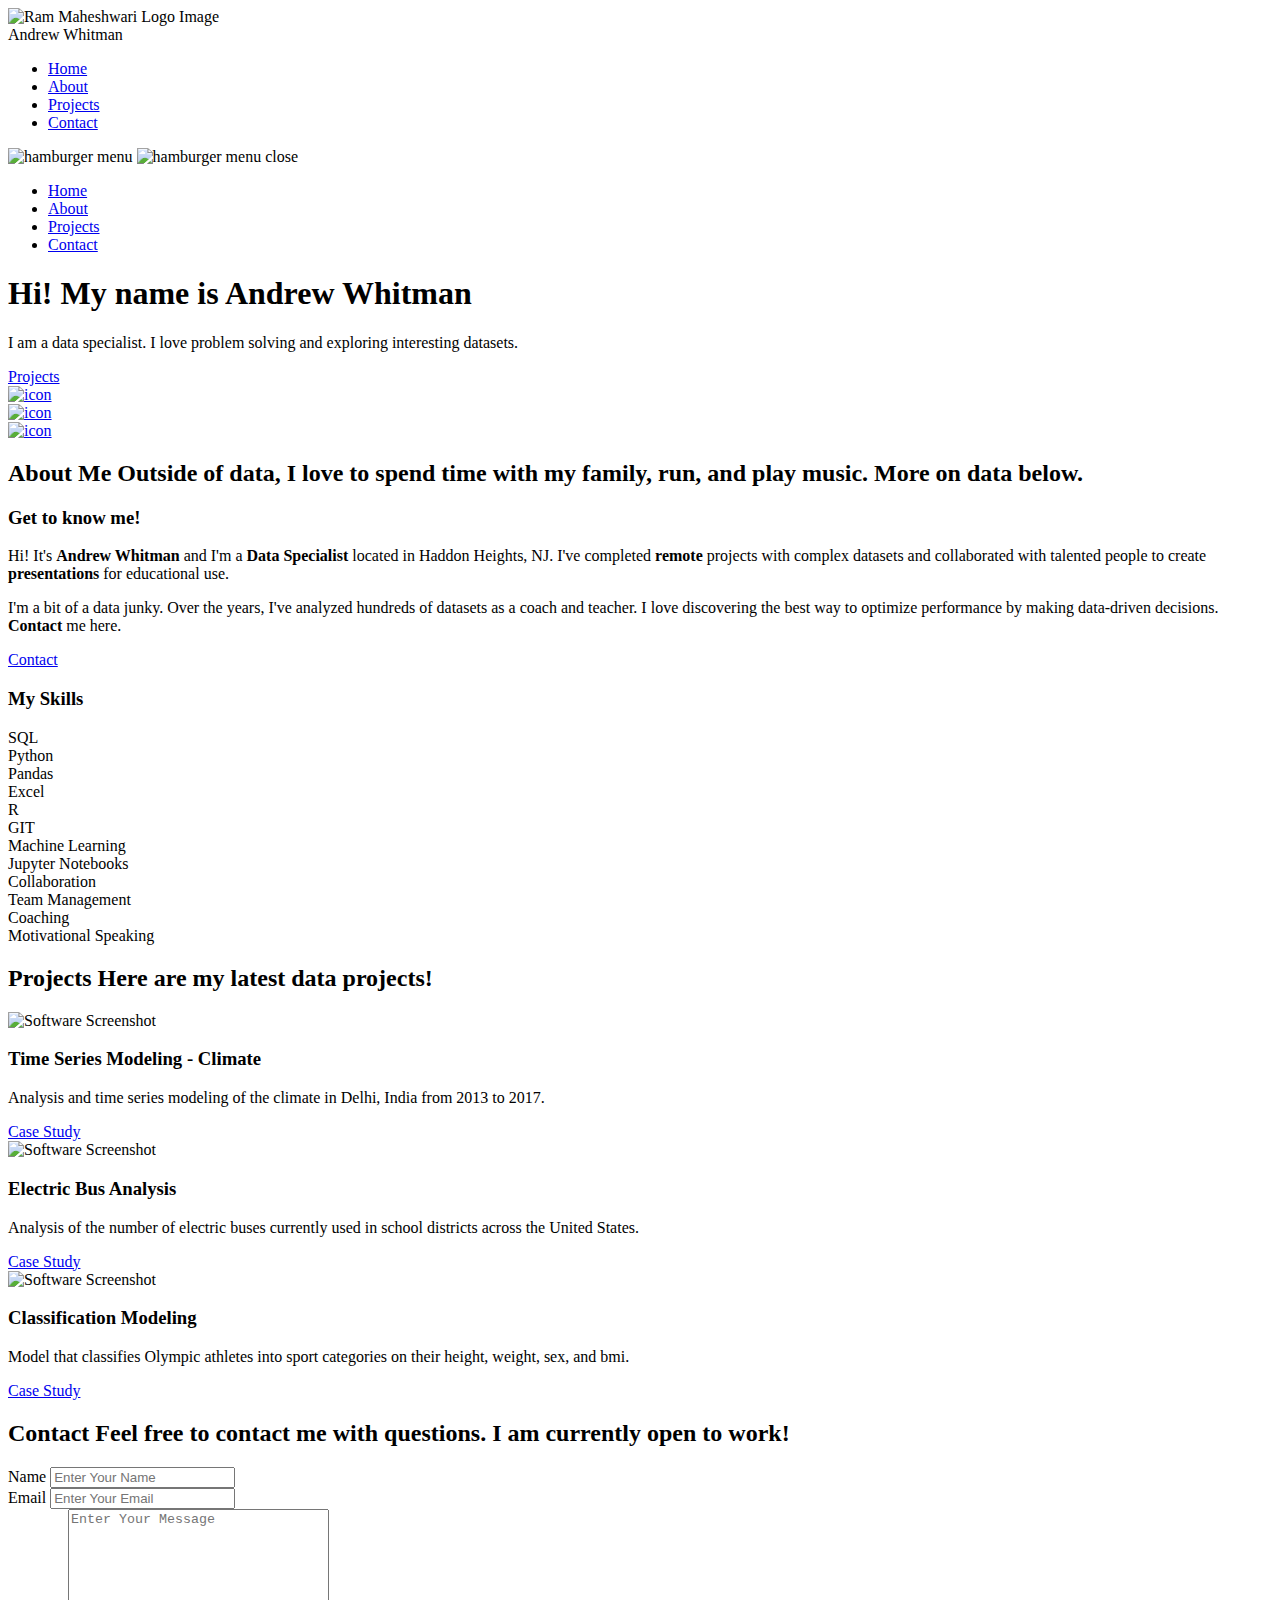
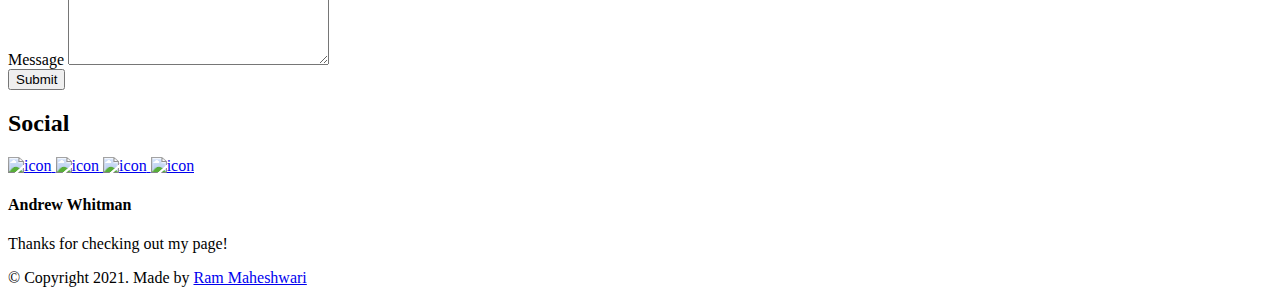
==== index.html @ 2dbbc40f "Updated links" ====
<!DOCTYPE html>
<html lang="en">
  <head>
    <meta charset="UTF-8" />
    <meta name="viewport" content="width=device-width, initial-scale=1.0" />
    <meta http-equiv="X-UA-Compatible" content="ie=edge" />
    <title>Dopefolio</title>
    <meta name="description" content="Portfolio Template for Developer" />

    <link rel="stylesheet" href="css/style.css" />

    <link rel="preconnect" href="https://fonts.googleapis.com" />
    <link rel="preconnect" href="https://fonts.gstatic.com" crossorigin />
    <link
      href="https://fonts.googleapis.com/css2?family=Source+Sans+Pro:wght@400;600;700;900&display=swap"
      rel="stylesheet"
    />
  </head>
  <body>
    <header class="header">
      <div class="header__content">
        <div class="header__logo-container">
          <div class="header__logo-img-cont">
            <img
              src="./assets/png/john-doe.png"
              alt="Ram Maheshwari Logo Image"
              class="header__logo-img"
            />
          </div>
          <span class="header__logo-sub">Andrew Whitman</span>
        </div>
        <div class="header__main">
          <ul class="header__links">
            <li class="header__link-wrapper">
              <a href="./index.html" class="header__link"> Home </a>
            </li>
            <li class="header__link-wrapper">
              <a href="./index.html#about" class="header__link">About </a>
            </li>
            <li class="header__link-wrapper">
              <a href="./index.html#projects" class="header__link">
                Projects
              </a>
            </li>
            <li class="header__link-wrapper">
              <a href="./index.html#contact" class="header__link"> Contact </a>
            </li>
          </ul>
          <div class="header__main-ham-menu-cont">
            <img
              src="./assets/svg/ham-menu.svg"
              alt="hamburger menu"
              class="header__main-ham-menu"
            />
            <img
              src="./assets/svg/ham-menu-close.svg"
              alt="hamburger menu close"
              class="header__main-ham-menu-close d-none"
            />
          </div>
        </div>
      </div>
      <div class="header__sm-menu">
        <div class="header__sm-menu-content">
          <ul class="header__sm-menu-links">
            <li class="header__sm-menu-link">
              <a href="./index.html"> Home </a>
            </li>

            <li class="header__sm-menu-link">
              <a href="./index.html#about"> About </a>
            </li>

            <li class="header__sm-menu-link">
              <a href="./index.html#projects"> Projects </a>
            </li>

            <li class="header__sm-menu-link">
              <a href="./index.html#contact"> Contact </a>
            </li>
          </ul>
        </div>
      </div>
    </header>
    <section class="home-hero">
      <div class="home-hero__content">
        <h1 class="heading-primary">Hi! My name is Andrew Whitman</h1>
        <div class="home-hero__info">
          <p class="text-primary">
            I am a data specialist. I love problem solving and exploring
            interesting datasets.
          </p>
        </div>
        <div class="home-hero__cta">
          <a href="./#projects" class="btn btn--bg">Projects</a>
        </div>
      </div>
      <div class="home-hero__socials">
        <div class="home-hero__social">
          <a
            href="https://www.linkedin.com/in/andrew-whitman1020/"
            class="home-hero__social-icon-link"
          >
            <img
              src="./assets/png/linkedin-ico.png"
              alt="icon"
              class="home-hero__social-icon"
            />
          </a>
        </div>
        <div class="home-hero__social">
          <a
            href="https://github.com/awhitman1020"
            class="home-hero__social-icon-link"
          >
            <img
              src="./assets/png/github-ico.png"
              alt="icon"
              class="home-hero__social-icon"
            />
          </a>
        </div>
        <div class="home-hero__social">
          <a
            href="https://www.youtube.com/channel/UCZImLrjkiVaMzZavogzq3yg"
            class="home-hero__social-icon-link"
          >
            <img
              src="./assets/png/yt-ico.png"
              alt="icon"
              class="home-hero__social-icon"
            />
          </a>
        </div>
      </div>
      <div class="home-hero__mouse-scroll-cont">
        <div class="mouse"></div>
      </div>
    </section>
    <section id="about" class="about sec-pad">
      <div class="main-container">
        <h2 class="heading heading-sec heading-sec__mb-med">
          <span class="heading-sec__main">About Me</span>
          <span class="heading-sec__sub">
            Outside of data, I love to spend time with my family, run, and play
            music. More on data below.
          </span>
        </h2>
        <div class="about__content">
          <div class="about__content-main">
            <h3 class="about__content-title">Get to know me!</h3>
            <div class="about__content-details">
              <p class="about__content-details-para">
                Hi! It's
                <strong>Andrew Whitman</strong>
                and I'm a <strong> Data Specialist </strong> located in Haddon
                Heights, NJ. I've completed
                <strong> remote </strong>
                projects with complex datasets and collaborated with talented
                people to create
                <strong>presentations </strong>
                for educational use.
              </p>
              <p class="about__content-details-para">
                I'm a bit of a data junky. Over the years, I've analyzed
                hundreds of datasets as a coach and teacher. I love discovering
                the best way to optimize performance by making data-driven
                decisions.
                <strong>Contact</strong> me here.
              </p>
            </div>
            <a href="./#contact" class="btn btn--med btn--theme dynamicBgClr"
              >Contact</a
            >
          </div>
          <div class="about__content-skills">
            <h3 class="about__content-title">My Skills</h3>
            <div class="skills">
              <div class="skills__skill">SQL</div>
              <div class="skills__skill">Python</div>
              <div class="skills__skill">Pandas</div>
              <div class="skills__skill">Excel</div>
              <div class="skills__skill">R</div>
              <div class="skills__skill">GIT</div>
              <div class="skills__skill">Machine Learning</div>
              <div class="skills__skill">Jupyter Notebooks</div>
              <div class="skills__skill">Collaboration</div>
              <div class="skills__skill">Team Management</div>
              <div class="skills__skill">Coaching</div>
              <div class="skills__skill">Motivational Speaking</div>
            </div>
          </div>
        </div>
      </div>
    </section>
    <section id="projects" class="projects sec-pad">
      <div class="main-container">
        <h2 class="heading heading-sec heading-sec__mb-bg">
          <span class="heading-sec__main">Projects</span>
          <span class="heading-sec__sub">
            Here are my latest data projects!
          </span>
        </h2>

        <div class="projects__content">
          <div class="projects__row">
            <div class="projects__row-img-cont">
              <img
                src="./assets/jpeg/project-mockup-example.jpeg"
                alt="Software Screenshot"
                class="projects__row-img"
                loading="lazy"
              />
            </div>
            <div class="projects__row-content">
              <h3 class="projects__row-content-title">
                Time Series Modeling - Climate
              </h3>
              <p class="projects__row-content-desc">
                Analysis and time series modeling of the climate in Delhi, India
                from 2013 to 2017.
              </p>
              <a
                href="./project-1.html"
                class="btn btn--med btn--theme dynamicBgClr"
                target="_blank"
                >Case Study</a
              >
            </div>
          </div>
          <div class="projects__row">
            <div class="projects__row-img-cont">
              <img
                src="./assets/jpeg/project-mockup-example.jpeg"
                alt="Software Screenshot"
                class="projects__row-img"
                loading="lazy"
              />
            </div>
            <div class="projects__row-content">
              <h3 class="projects__row-content-title">Electric Bus Analysis</h3>
              <p class="projects__row-content-desc">
                Analysis of the number of electric buses currently used in
                school districts across the United States.
              </p>
              <a
                href="./project-2.html"
                class="btn btn--med btn--theme dynamicBgClr"
                target="_blank"
                >Case Study</a
              >
            </div>
          </div>
          <div class="projects__row">
            <div class="projects__row-img-cont">
              <img
                src="./assets/jpeg/project-mockup-example.jpeg"
                alt="Software Screenshot"
                class="projects__row-img"
                loading="lazy"
              />
            </div>
            <div class="projects__row-content">
              <h3 class="projects__row-content-title">
                Classification Modeling
              </h3>
              <p class="projects__row-content-desc">
                Model that classifies Olympic athletes into sport categories on
                their height, weight, sex, and bmi.
              </p>
              <a
                href="./project-3.html"
                class="btn btn--med btn--theme dynamicBgClr"
                target="_blank"
                >Case Study</a
              >
            </div>
          </div>
        </div>
      </div>
    </section>
    <section id="contact" class="contact sec-pad dynamicBg">
      <div class="main-container">
        <h2 class="heading heading-sec heading-sec__mb-med">
          <span class="heading-sec__main heading-sec__main--lt">Contact</span>
          <span class="heading-sec__sub heading-sec__sub--lt">
            Feel free to contact me with questions. I am currently open to work!
          </span>
        </h2>
        <div class="contact__form-container">
          <form action="#" class="contact__form">
            <div class="contact__form-field">
              <label class="contact__form-label" for="name">Name</label>
              <input
                required
                placeholder="Enter Your Name"
                type="text"
                class="contact__form-input"
                name="name"
                id="name"
              />
            </div>
            <div class="contact__form-field">
              <label class="contact__form-label" for="email">Email</label>
              <input
                required
                placeholder="Enter Your Email"
                type="text"
                class="contact__form-input"
                name="email"
                id="email"
              />
            </div>
            <div class="contact__form-field">
              <label class="contact__form-label" for="message">Message</label>
              <textarea
                required
                cols="30"
                rows="10"
                class="contact__form-input"
                placeholder="Enter Your Message"
                name="message"
                id="message"
              ></textarea>
            </div>
            <button type="submit" class="btn btn--theme contact__btn">
              Submit
            </button>
          </form>
        </div>
      </div>
    </section>
    <footer class="main-footer">
      <div class="main-container">
        <div class="main-footer__upper">
          <div class="main-footer__row main-footer__row-1">
            <h2 class="heading heading-sm main-footer__heading-sm">
              <span>Social</span>
            </h2>
            <div class="main-footer__social-cont">
              <a
                target="_blank"
                rel="noreferrer"
                href="https://www.linkedin.com/in/andrew-whitman1020/"
              >
                <img
                  class="main-footer__icon"
                  src="./assets/png/linkedin-ico.png"
                  alt="icon"
                />
              </a>
              <a
                target="_blank"
                rel="noreferrer"
                href="https://github.com/awhitman1020"
              >
                <img
                  class="main-footer__icon"
                  src="./assets/png/github-ico.png"
                  alt="icon"
                />
              </a>
              <a
                target="_blank"
                rel="noreferrer"
                href="https://www.youtube.com/channel/UCZImLrjkiVaMzZavogzq3yg"
              >
                <img
                  class="main-footer__icon"
                  src="./assets/png/yt-ico.png"
                  alt="icon"
                />
              </a>
              <a
                target="_blank"
                rel="noreferrer"
                href="https://www.instagram.com/andrewwhitman1020/"
              >
                <img
                  class="main-footer__icon main-footer__icon--mr-none"
                  src="./assets/png/insta-ico.png"
                  alt="icon"
                />
              </a>
            </div>
          </div>
          <div class="main-footer__row main-footer__row-2">
            <h4 class="heading heading-sm text-lt">Andrew Whitman</h4>
            <p class="main-footer__short-desc">
              Thanks for checking out my page!
            </p>
          </div>
        </div>

        <!-- If you give me some credit or shoutout here by linking to my website, then it will be a big thing for me and will help me a lot :) -->
        <div class="main-footer__lower">
          &copy; Copyright 2021. Made by
          <a rel="noreferrer" target="_blank" href="https://rammaheshwari.com"
            >Ram Maheshwari</a
          >
        </div>
      </div>
    </footer>

    <script src="./index.js"></script>
  </body>
</html>
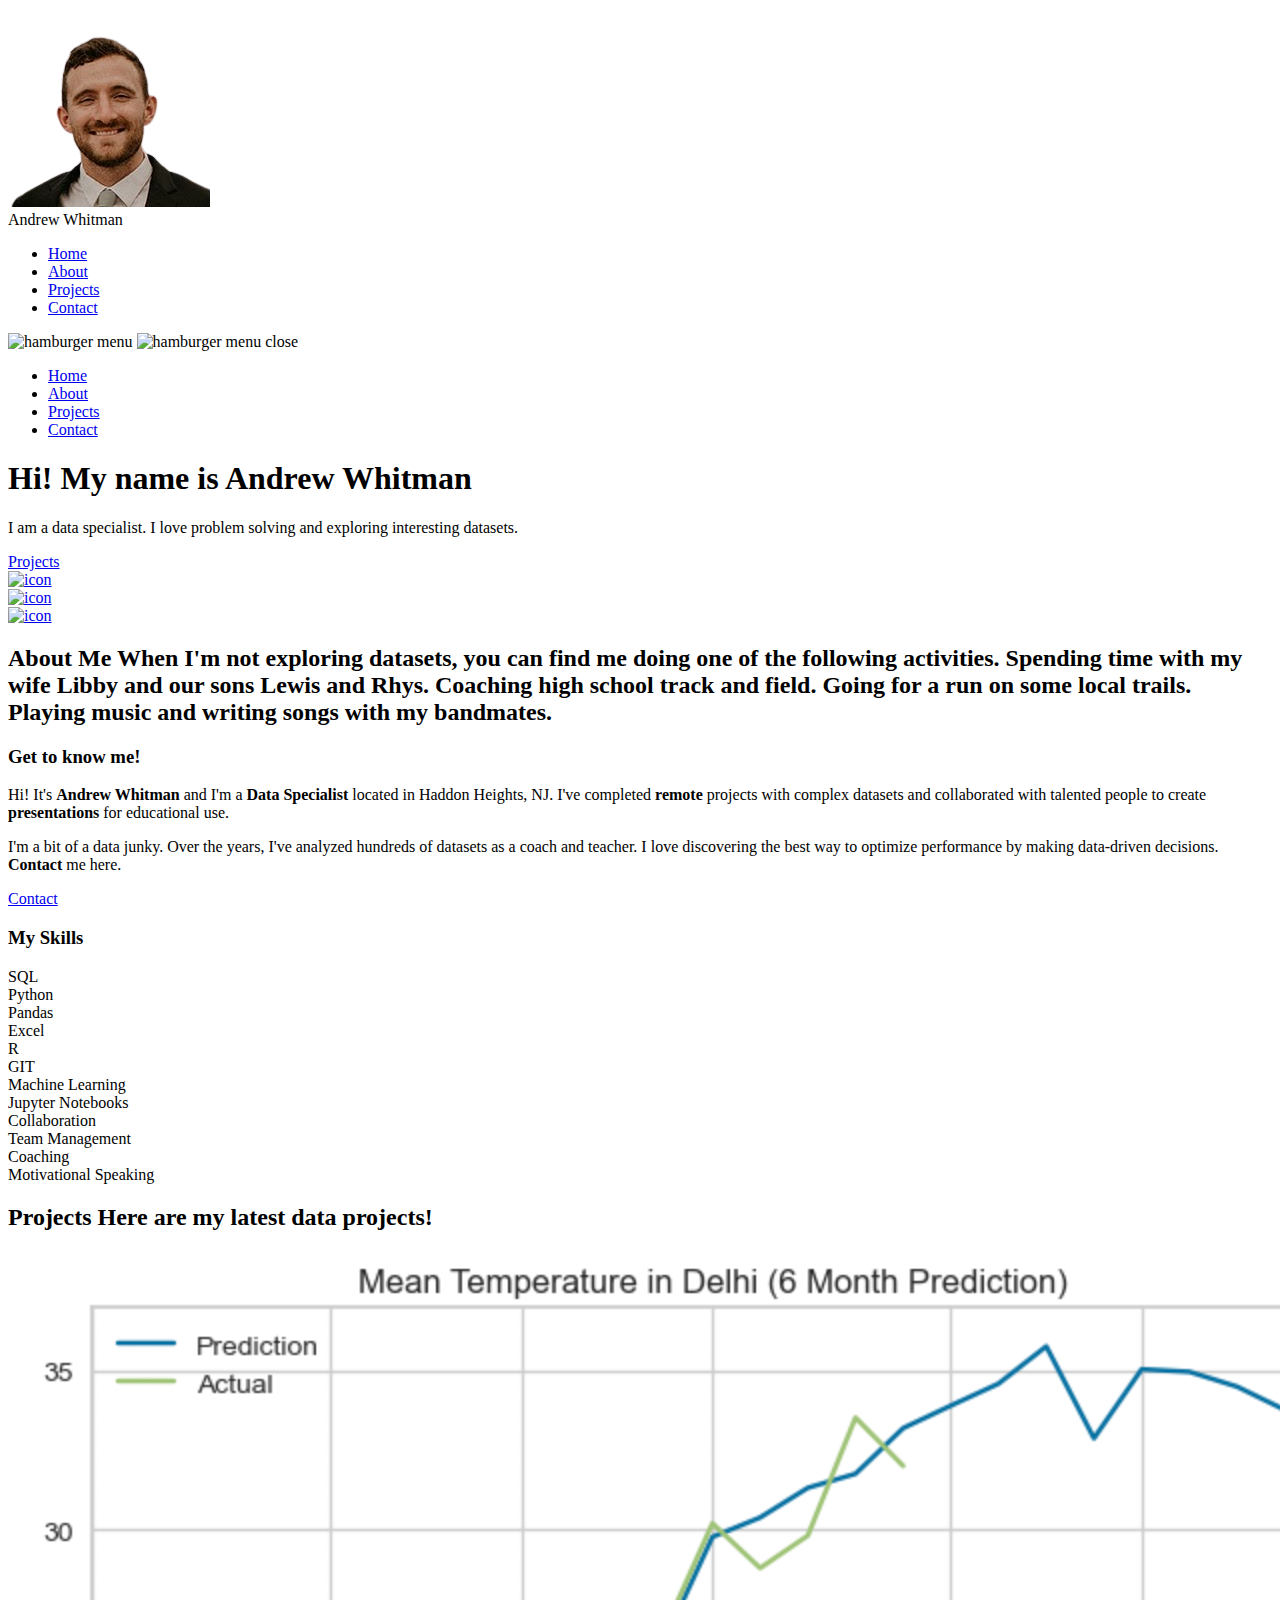
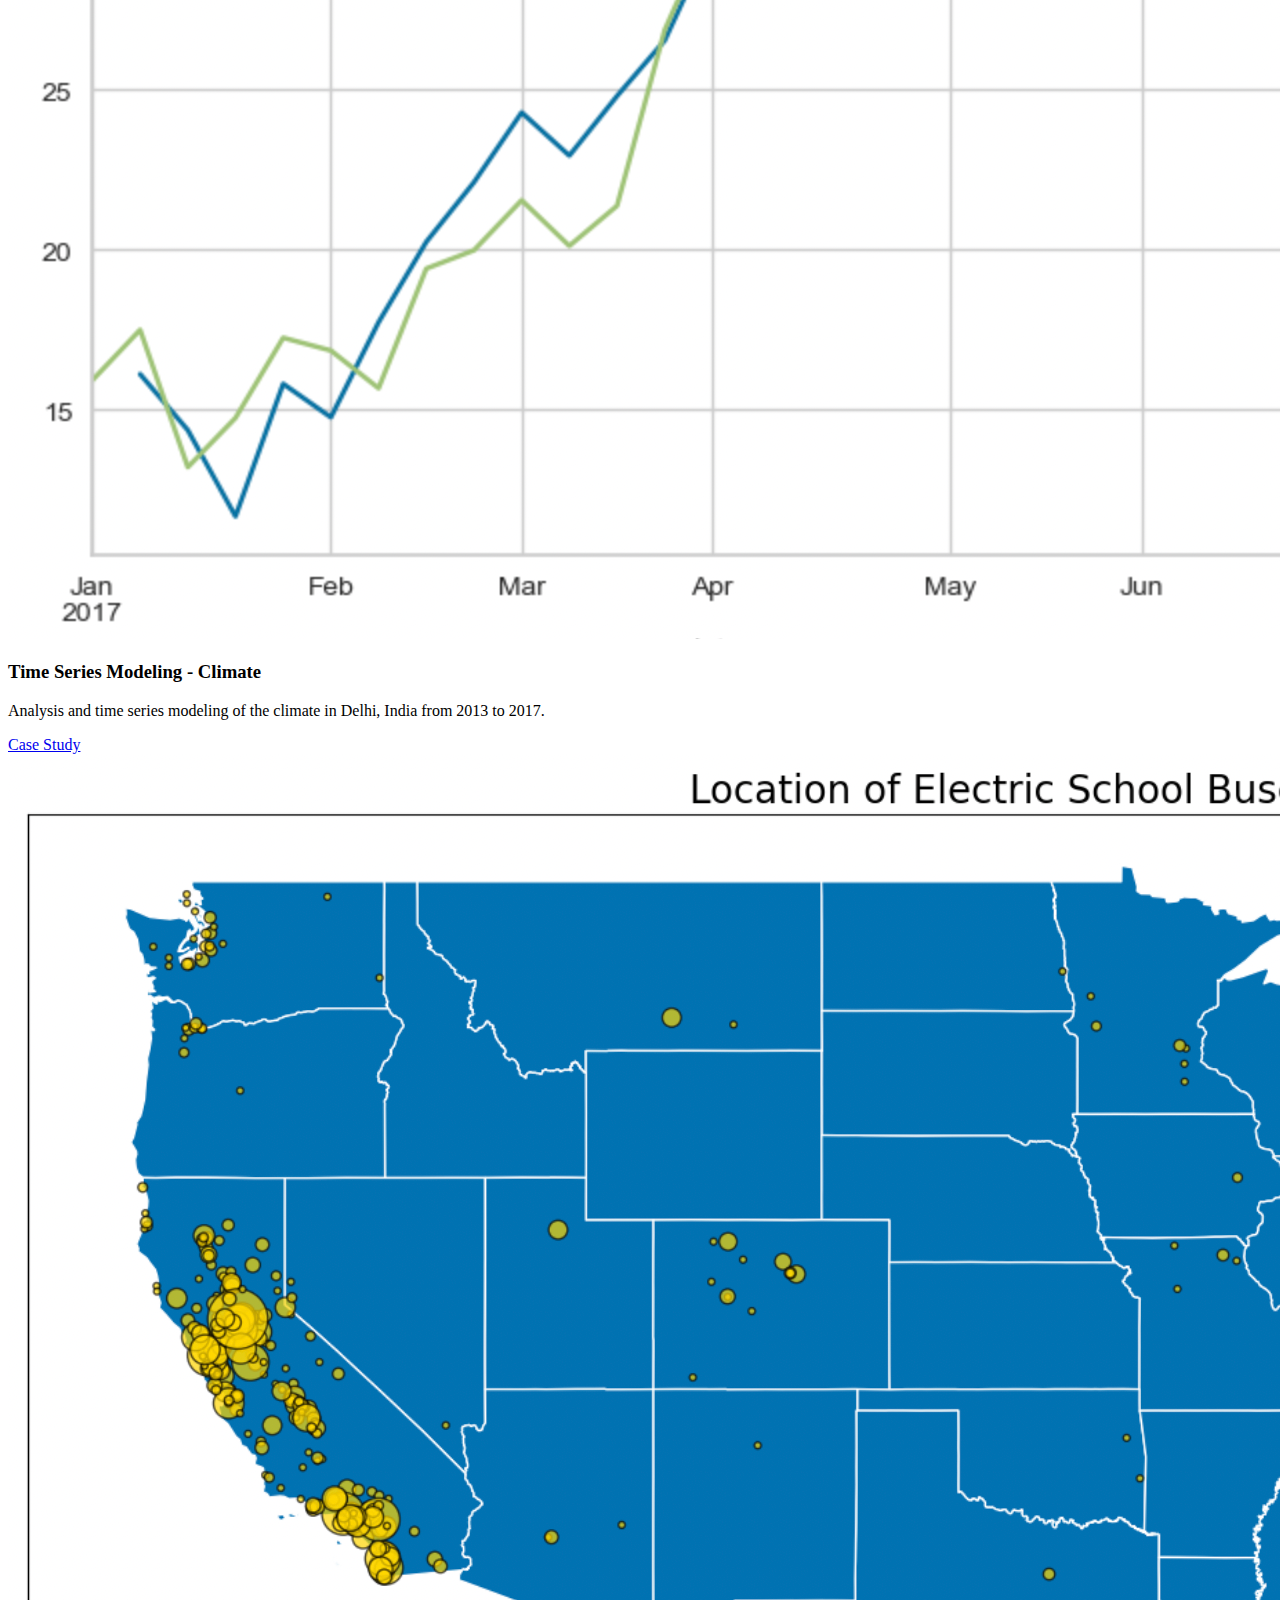
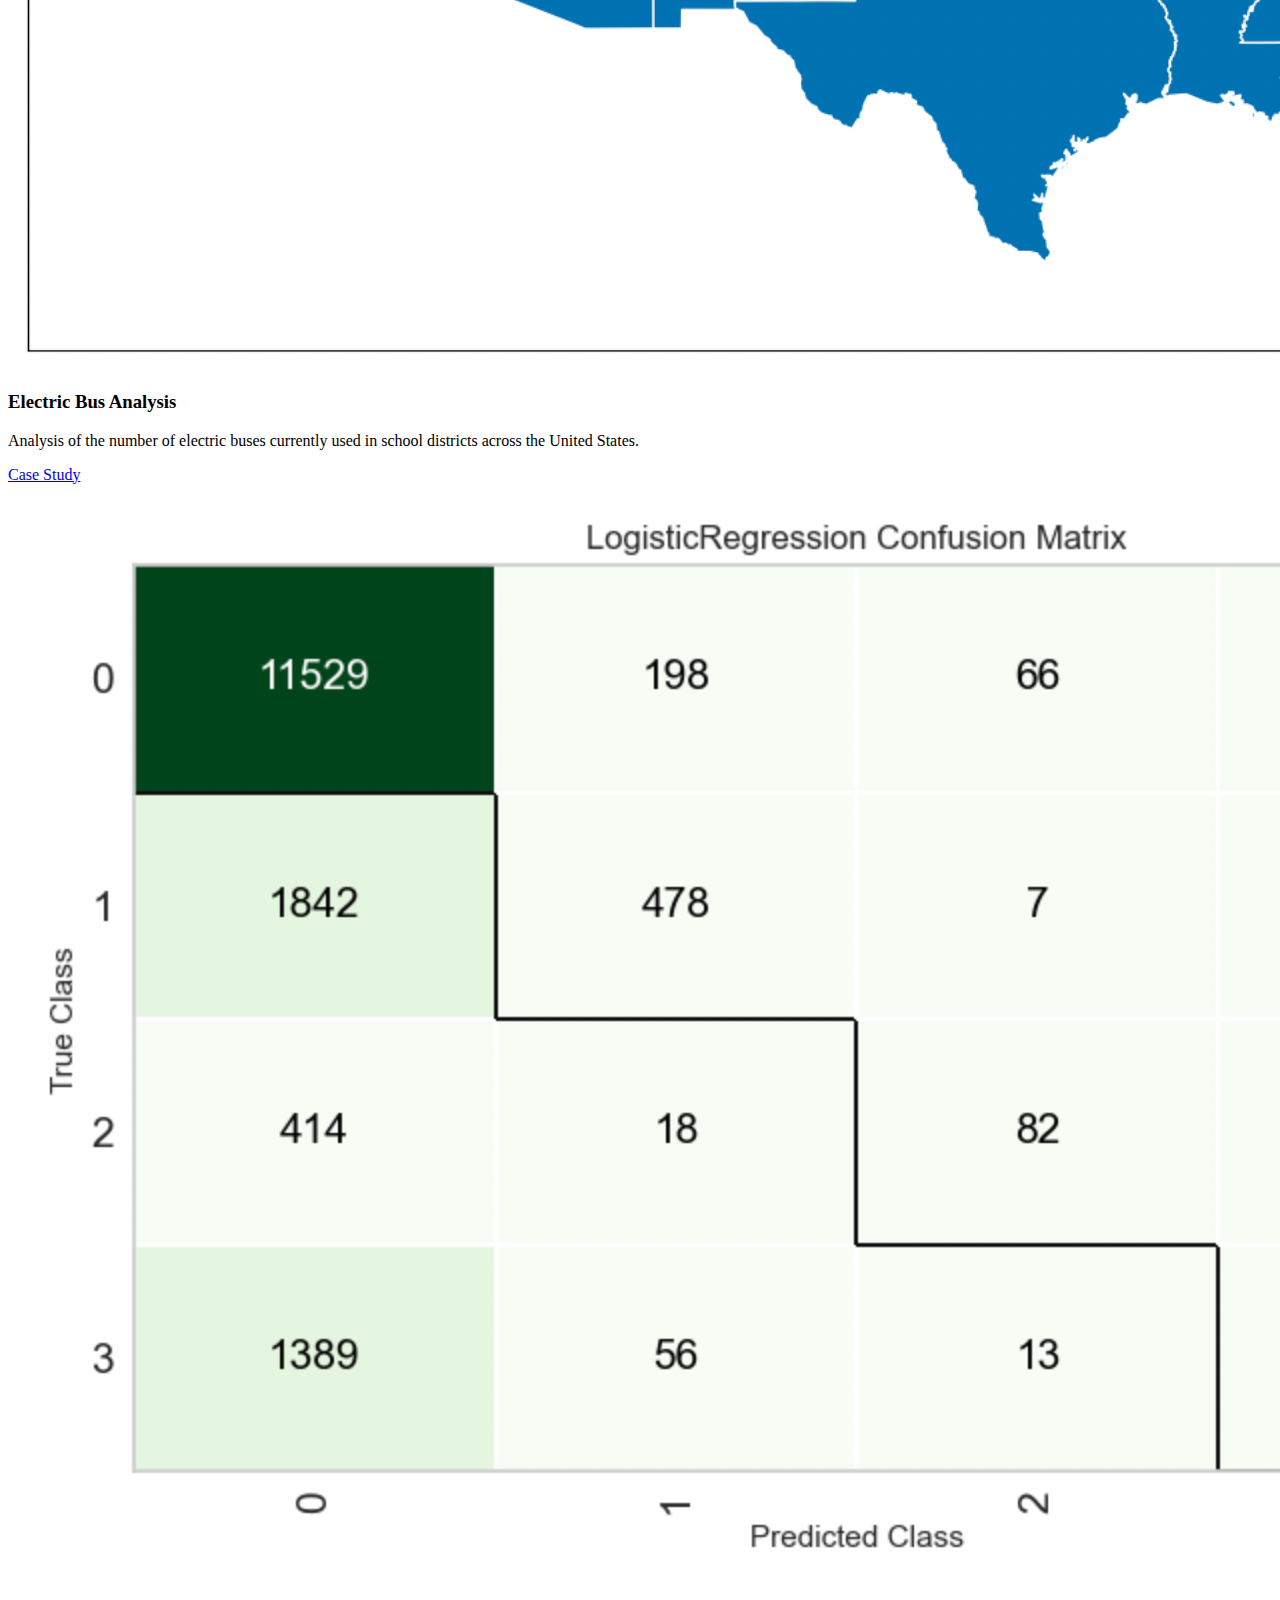
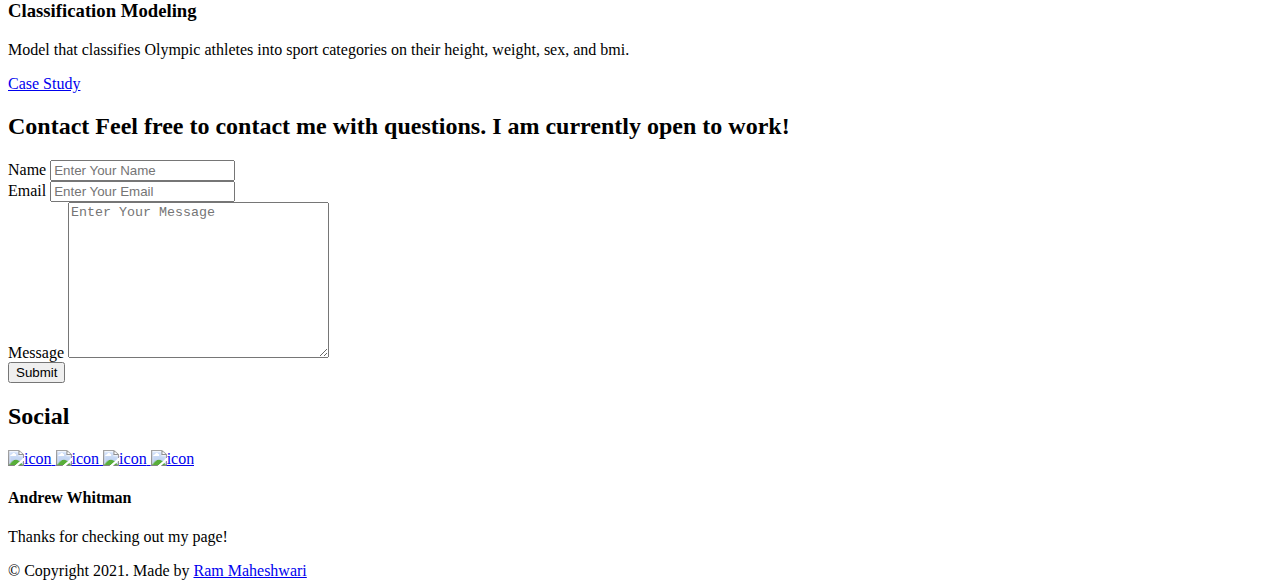
==== commit 1fd5770a: "Update index.html" ====
--- a/index.html
+++ b/index.html
@@ -22,7 +22,7 @@
         <div class="header__logo-container">
           <div class="header__logo-img-cont">
             <img
-              src="./assets/png/john-doe.png"
+              src="./assets/png/Andrew_no_bg.png"
               alt="Ram Maheshwari Logo Image"
               class="header__logo-img"
             />
@@ -142,8 +142,11 @@
         <h2 class="heading heading-sec heading-sec__mb-med">
           <span class="heading-sec__main">About Me</span>
           <span class="heading-sec__sub">
-            Outside of data, I love to spend time with my family, run, and play
-            music. More on data below.
+            When I'm not exploring datasets, you can find me doing one of the
+            following activities. Spending time with my wife Libby and our sons
+            Lewis and Rhys. Coaching high school track and field. Going for a
+            run on some local trails. Playing music and writing songs with my
+            bandmates.
           </span>
         </h2>
         <div class="about__content">
@@ -206,7 +209,7 @@
           <div class="projects__row">
             <div class="projects__row-img-cont">
               <img
-                src="./assets/jpeg/project-mockup-example.jpeg"
+                src="./assets/png/Climate_Project.png"
                 alt="Software Screenshot"
                 class="projects__row-img"
                 loading="lazy"
@@ -231,7 +234,7 @@
           <div class="projects__row">
             <div class="projects__row-img-cont">
               <img
-                src="./assets/jpeg/project-mockup-example.jpeg"
+                src="./assets/png/ESB_Project.png"
                 alt="Software Screenshot"
                 class="projects__row-img"
                 loading="lazy"
@@ -254,7 +257,7 @@
           <div class="projects__row">
             <div class="projects__row-img-cont">
               <img
-                src="./assets/jpeg/project-mockup-example.jpeg"
+                src="./assets/png/Olympics_Screenshot.png"
                 alt="Software Screenshot"
                 class="projects__row-img"
                 loading="lazy"
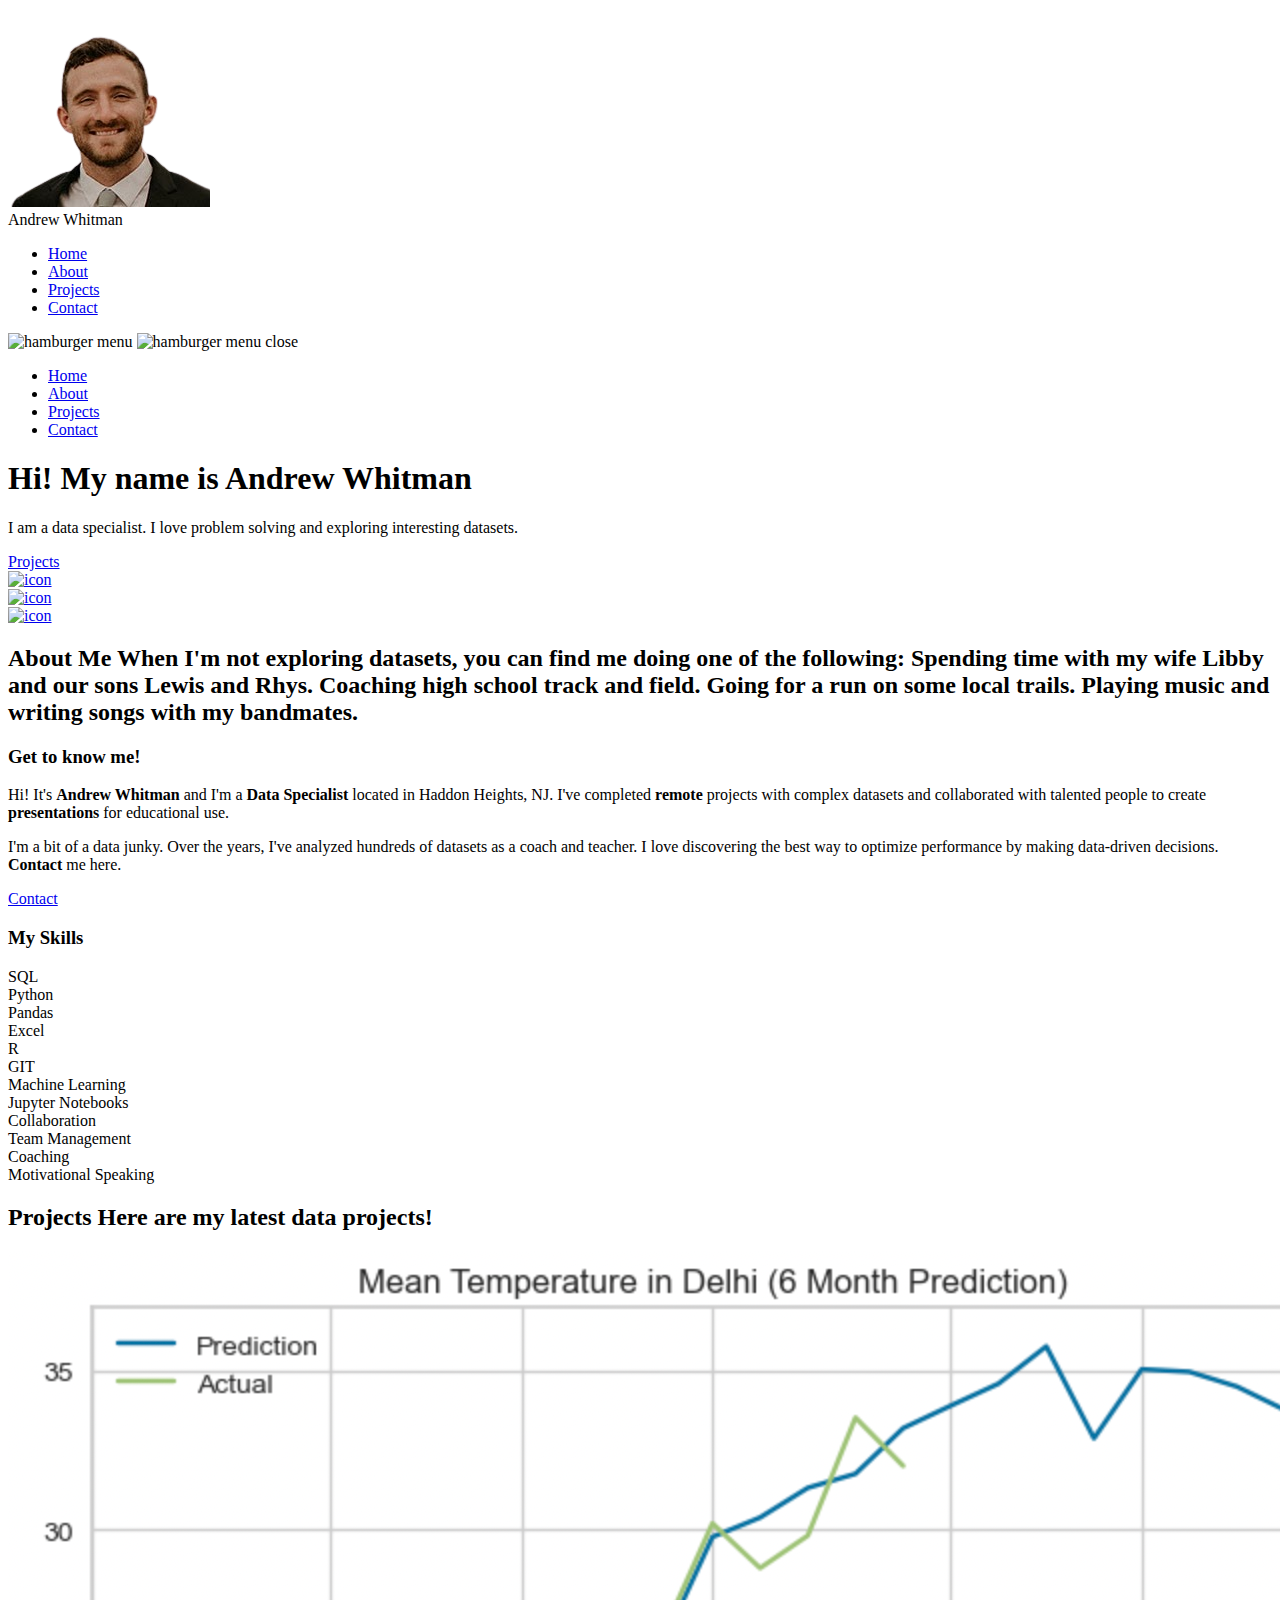
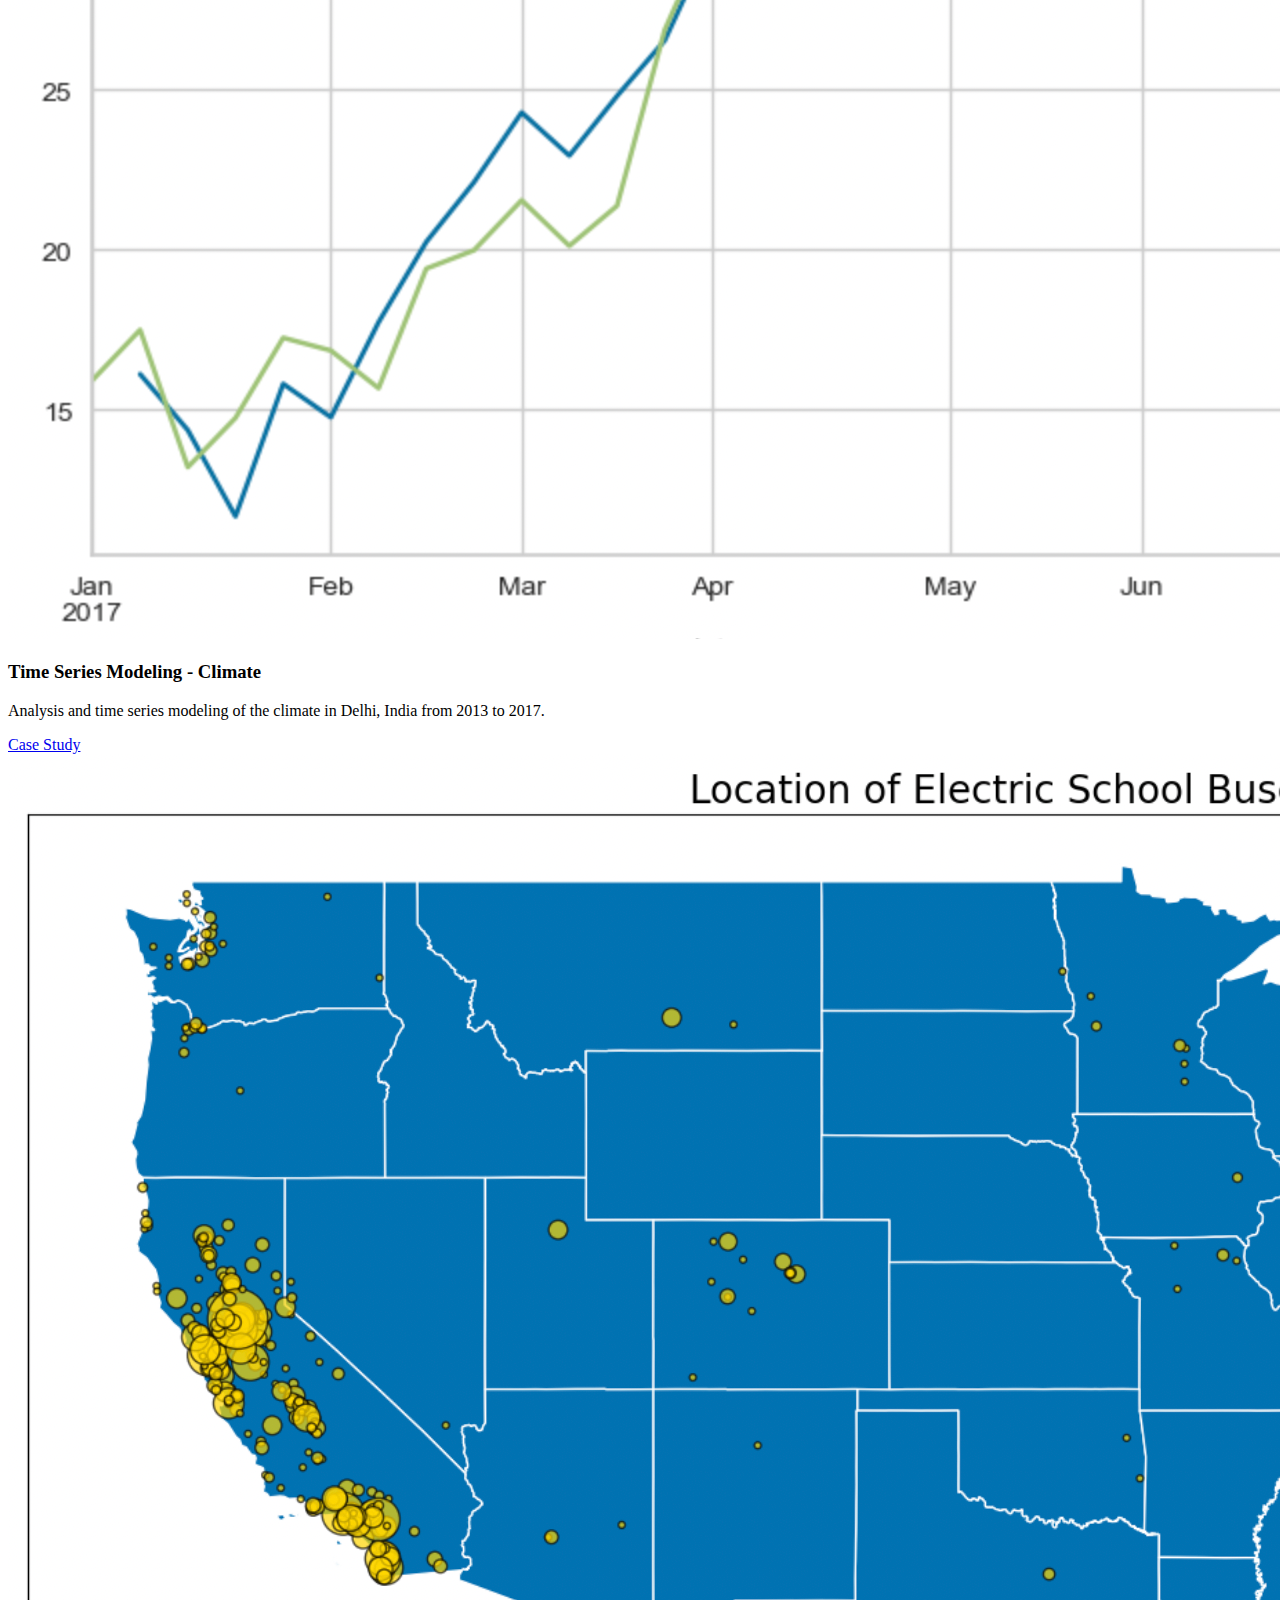
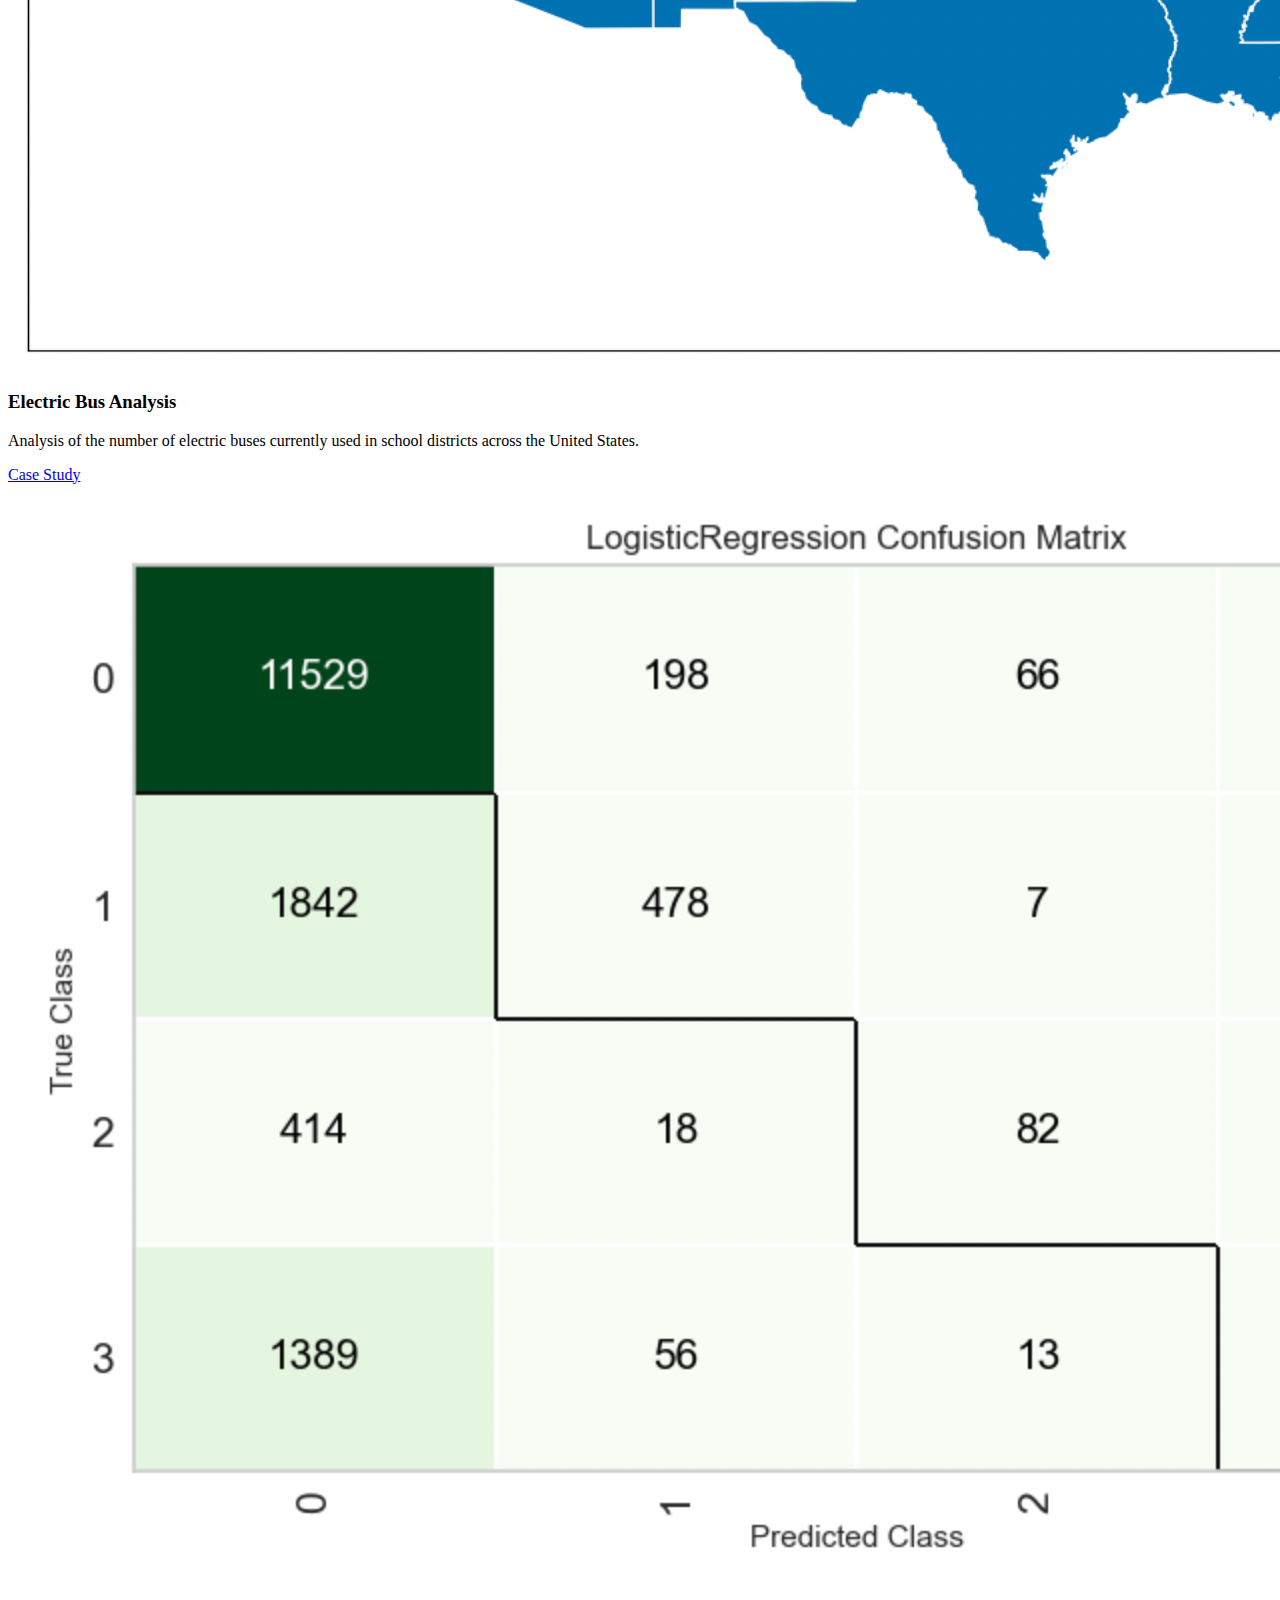
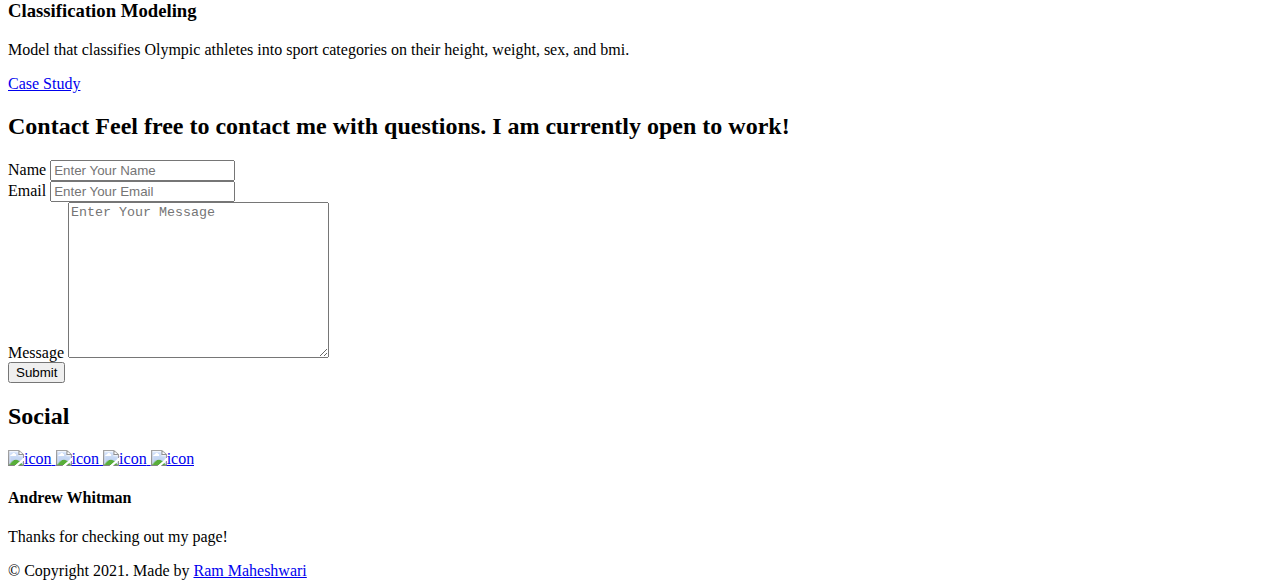
==== commit b1547534: "Update about section" ====
--- a/index.html
+++ b/index.html
@@ -4,7 +4,7 @@
     <meta charset="UTF-8" />
     <meta name="viewport" content="width=device-width, initial-scale=1.0" />
     <meta http-equiv="X-UA-Compatible" content="ie=edge" />
-    <title>Dopefolio</title>
+    <title>Andrew Whitman Portfolio</title>
     <meta name="description" content="Portfolio Template for Developer" />
 
     <link rel="stylesheet" href="css/style.css" />
@@ -143,10 +143,9 @@
           <span class="heading-sec__main">About Me</span>
           <span class="heading-sec__sub">
             When I'm not exploring datasets, you can find me doing one of the
-            following activities. Spending time with my wife Libby and our sons
-            Lewis and Rhys. Coaching high school track and field. Going for a
-            run on some local trails. Playing music and writing songs with my
-            bandmates.
+            following: Spending time with my wife Libby and our sons Lewis and
+            Rhys. Coaching high school track and field. Going for a run on some
+            local trails. Playing music and writing songs with my bandmates.
           </span>
         </h2>
         <div class="about__content">
